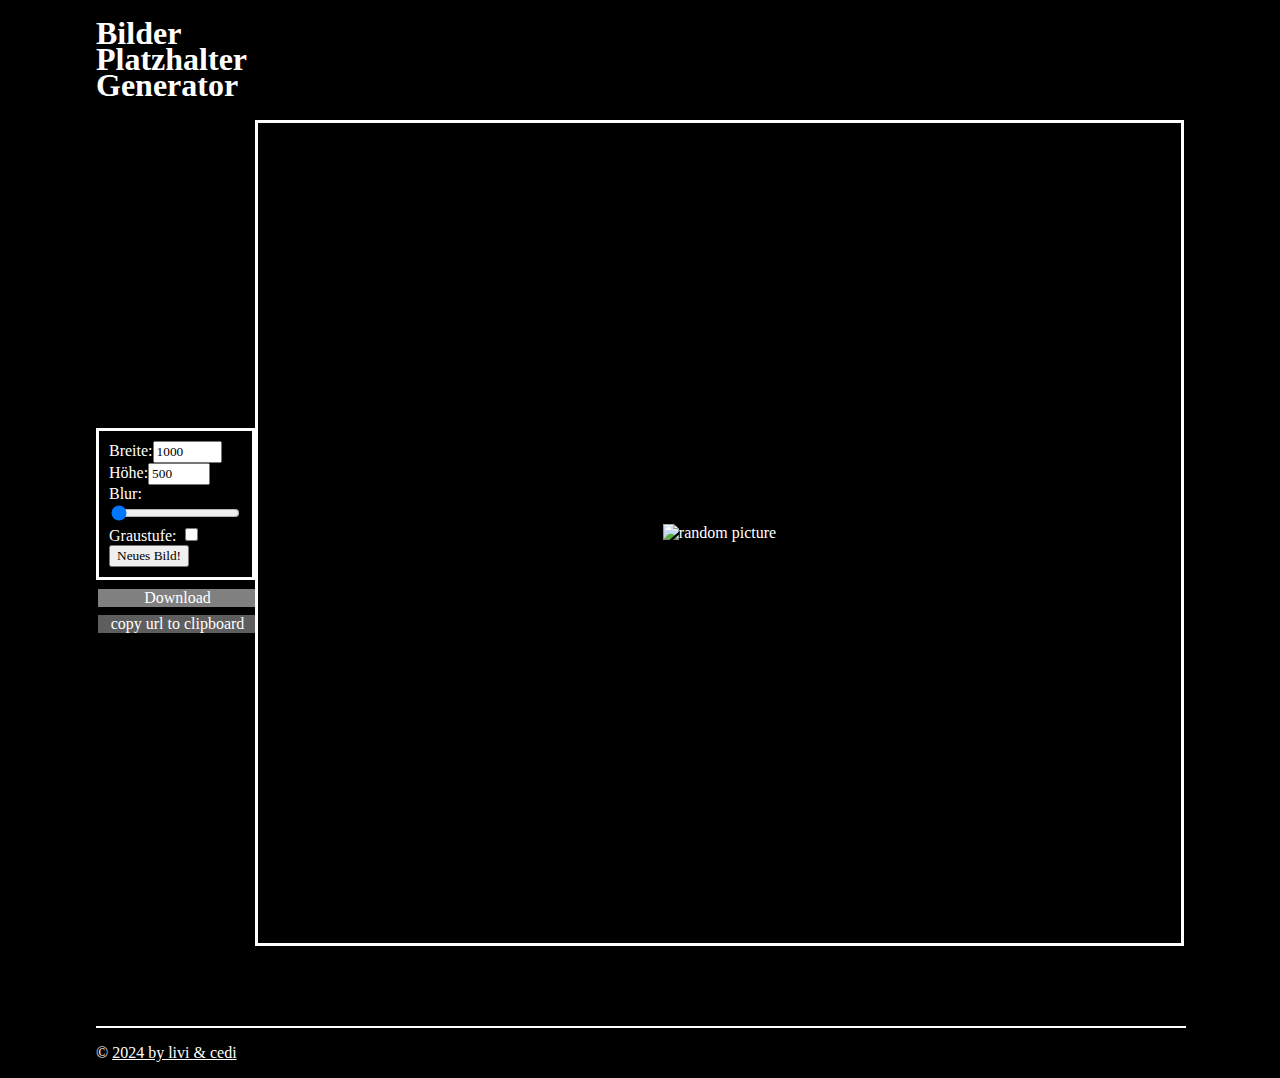
==== index.html @ 5efad349 "copy to clipboard button" ====
<!DOCTYPE html>
<html lang="de">
  <head>
    <meta charset="UTF-8" />
    <meta name="viewport" content="width=device-width, initial-scale=1.0" />
    <title>Fun Website</title>
    <link rel="stylesheet" href="https://use.typekit.net/ahv7wdw.css" />
    <link rel="stylesheet" href="styles/styles.css" />
    <link rel="stylesheet" href="styles/animations.css" />
  </head>
  <body>
    <header>
      <h1>Bilder<br />Platzhalter<br />Generator</h1>
    </header>
    <main>
      <!-- Bildfläche -->
      <section id="rahmen">
        <img src="" alt="random picture" id="image" />
      </section>
      <!-- Einstellungen -->
      <section>
        <div id="controls">
        <div>
          Breite:<input
            class="inputfiled"
            id="width"
            type="number"
            value="1000"
            min="100"
            max="1200"
          />
        </div>
        <div>
          Höhe:<input
            class="inputfiled"
            id="height"
            type="number"
            value="500"
            min="100"
            max="800"
          />
        </div>
        <div>
          Blur:<input
            id="range_blur"
            value="0"
            type="range"
            min="0"
            max="10"
            step="1"
          />
        </div>
        <div>Graustufe: <input id="grayscale" type="checkbox" /></div>
        <div><button id="refresh">Neues Bild!</button></div>
      </div>
      <div><a id="download" target="_blank" class="button" href="" download="dein bild">Download</a></div>
      <div><a id="copy" class="button" >copy url to clipboard</a></div>
    </main>
      </section>
    <section id="desciption"></section>
    <script src="js/script.js"></script>
    <footer>
      <hr style="width: 100%; border: 1px solid white" />
      <p>&copy; <a href="team.html">2024 by livi & cedi</a></p>
    </footer>
  </body>
</html>
---- styles/styles.css ----
body {
    margin: 0 auto;
    background-color: black;
    color: white;
    text-align: center;
    width: 85%;
}

*{
    font-family: logic-monospace, mono;
}

h1 {
    font-size: 2em;
    font-style: bold, normal;
    text-align: left;
    line-height: 80%
}

h2 {
    font-size: 1.5em;
}

main   {
    display: flex;
    flex-direction: row-reverse;
    justify-content: space-between;
    align-items: center;
}

#rahmen {
    border: 3px solid white;
    width: 1200px;
    height: 800px;
    align-content: center;
    padding: 10px;
}

#controls {
    border: 3px solid white;
    padding: 10px;
    text-align: left;
    margin-bottom: 5px;
}

#download {
    background-color: gray;
    color: white;
    text-align: center;
    text-decoration: none;
    width: 100%;
    display: inline-block;
    font-size: 16px;
    margin: 4px 2px;
    transition-property: transform, box-shadow;
    transition-duration: 500ms;
    transition-timing-function: ease-out;
}

#copy {
    background-color: rgb(94, 94, 94);
    color: white;
    text-align: center;
    text-decoration: none;
    width: 100%;
    display: inline-block;
    font-size: 16px;
    margin: 4px 2px;
    transition-property: transform, box-shadow;
    transition-duration: 500ms;
    transition-timing-function: ease-out;
}

footer {
    color: white;
    margin: 0 auto;
    text-align: left;
    position: fixed;
    bottom: 0;
    position: relative;
    margin-top: 80px;
}

footer a {
    color: white;
}

@media (max-width: 1200px) {
    body {
        background-color: orange;
    }
}

@media (max-width: 992px) {
    body {
        background-color: red;
    }
    
}

@media (max-width: 768px){
    body {
        background-color: lightsalmon;
    }
    
}

@media (max-width: 576px) {
    body {
        background-color: yellowgreen;
    }
}
---- styles/animations.css ----
/** TRANSITIONS **/
/* Button */
.button {
    background-color: gray;
    color: white;
    border: none;
    font-size: var(--font-size-h3);
    cursor: pointer;

    transition-property: transform, box-shadow;
    transition-duration: 500ms;
    transition-timing-function: ease-out;
}

.button:hover {
    transform: scale(1.1);
    background-color: gray;
    color: white;
    box-shadow: 0px 4px 4px 0px grey;


}

.button:active {
    transform: scale(0.9);
}

/** ANIMATIONEN **/
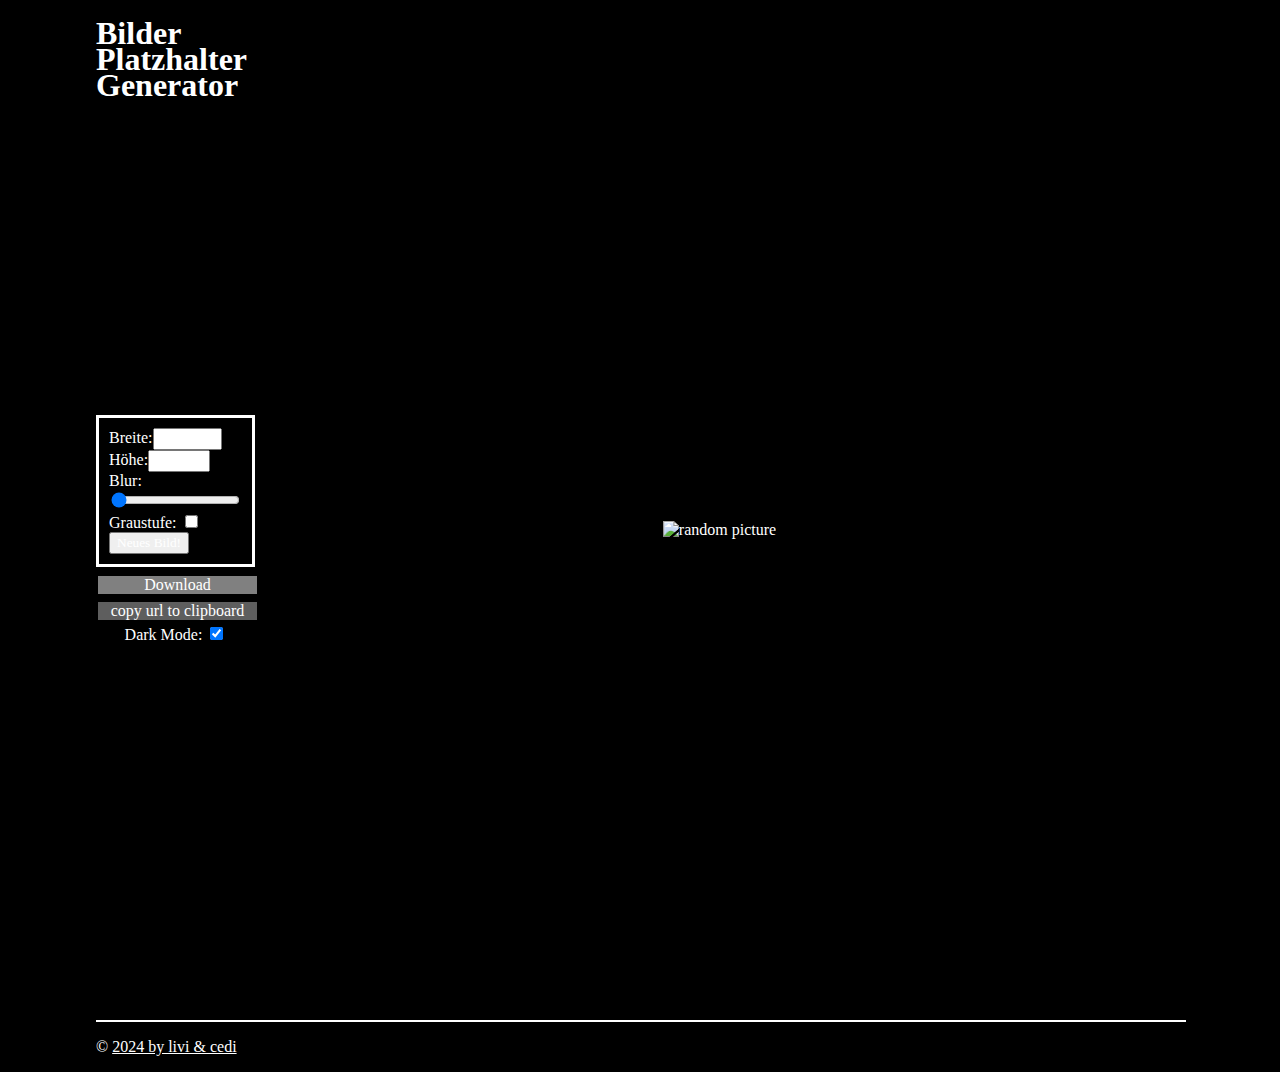
==== commit 00a99513: "CSS zusammengefügt" ====
--- a/index.html
+++ b/index.html
@@ -8,7 +8,7 @@
     <link rel="stylesheet" href="styles/styles.css" />
     <link rel="stylesheet" href="styles/animations.css" />
   </head>
-  <body>
+  <body class="home">
     <header>
       <h1>Bilder<br />Platzhalter<br />Generator</h1>
     </header>
@@ -55,13 +55,18 @@
       </div>
       <div><a id="download" target="_blank" class="button" href="" download="dein bild">Download</a></div>
       <div><a id="copy" class="button" >copy url to clipboard</a></div>
+      <div class="darkmode_toggle">
+            <label class="toggle-label" for="modeToggle">Dark Mode:</label>
+              <input type="checkbox" id="modeToggle" class="toggle-input" checked>
+       </div>
     </main>
       </section>
-    <section id="desciption"></section>
+    <footer>
+      <hr id="footerBorder"/>
+      <p id="copyIcon">&copy; <a id="teamLink" href="team.html">2024 by livi & cedi</a></p>
+    </footer>
     <script src="js/script.js"></script>
-    <footer>
-      <hr style="width: 100%; border: 1px solid white" />
-      <p>&copy; <a href="team.html">2024 by livi & cedi</a></p>
-    </footer>
+    <script src="js/colorMode.js"></script>
   </body>
+  
 </html>
--- a/styles/styles.css
+++ b/styles/styles.css
@@ -1,13 +1,20 @@
 body {
     margin: 0 auto;
+    transition: background-color 0.5s ease, color 0.5s ease;
     background-color: black;
     color: white;
     text-align: center;
     width: 85%;
 }
 
+body.light-mode {
+    background-color: white;
+    color: black;
+}
+
 *{
     font-family: logic-monospace, mono;
+    color: white;
 }
 
 h1 {
@@ -18,7 +25,22 @@
 }
 
 h2 {
+    font-size: 1em;
+    text-align: left;
+    font-weight: 100;
+}
+
+h3 {
     font-size: 1.5em;
+    text-align: left;
+}
+
+ul {
+    text-align: left;
+}
+
+p {
+    text-align: left;
 }
 
 main   {
@@ -29,7 +51,7 @@
 }
 
 #rahmen {
-    border: 3px solid white;
+    /* border: 3px solid white; */
     width: 1200px;
     height: 800px;
     align-content: center;
@@ -37,10 +59,16 @@
 }
 
 #controls {
-    border: 3px solid white;
+    border: 3px;
+    border-style: solid;
+    border-color: white;
     padding: 10px;
     text-align: left;
     margin-bottom: 5px;
+}
+
+.light-mode #controls {
+    border-color: black;
 }
 
 #download {
@@ -71,6 +99,33 @@
     transition-timing-function: ease-out;
 }
 
+  #footerBorder {
+    border: 1px;
+    border-style: solid;
+    border-color: white;
+    width: 100%;
+  }
+
+  .profil_blid {
+    width: 30%;
+    height: auto;
+    image-orientation: left;
+}
+
+#team {
+    display: flex;
+    justify-content: space-between;
+}
+
+.member {
+    flex: 0 1 48%;
+}
+
+.member img {
+    width: 100%;
+    height: auto;
+}
+
 footer {
     color: white;
     margin: 0 auto;
@@ -81,10 +136,15 @@
     margin-top: 80px;
 }
 
-footer a {
+footer a{
     color: white;
 }
 
+#copyIcon {
+    color: white;
+}
+
+/* ------------------------------------- Media queries */
 @media (max-width: 1200px) {
     body {
         background-color: orange;
@@ -95,12 +155,19 @@
     body {
         background-color: red;
     }
-    
 }
 
 @media (max-width: 768px){
     body {
         background-color: lightsalmon;
+        #team {
+            flex-direction: column;
+        }
+    
+        .member {
+            flex: 1 0 auto;
+            margin-bottom: 20px;
+        }
     }
     
 }
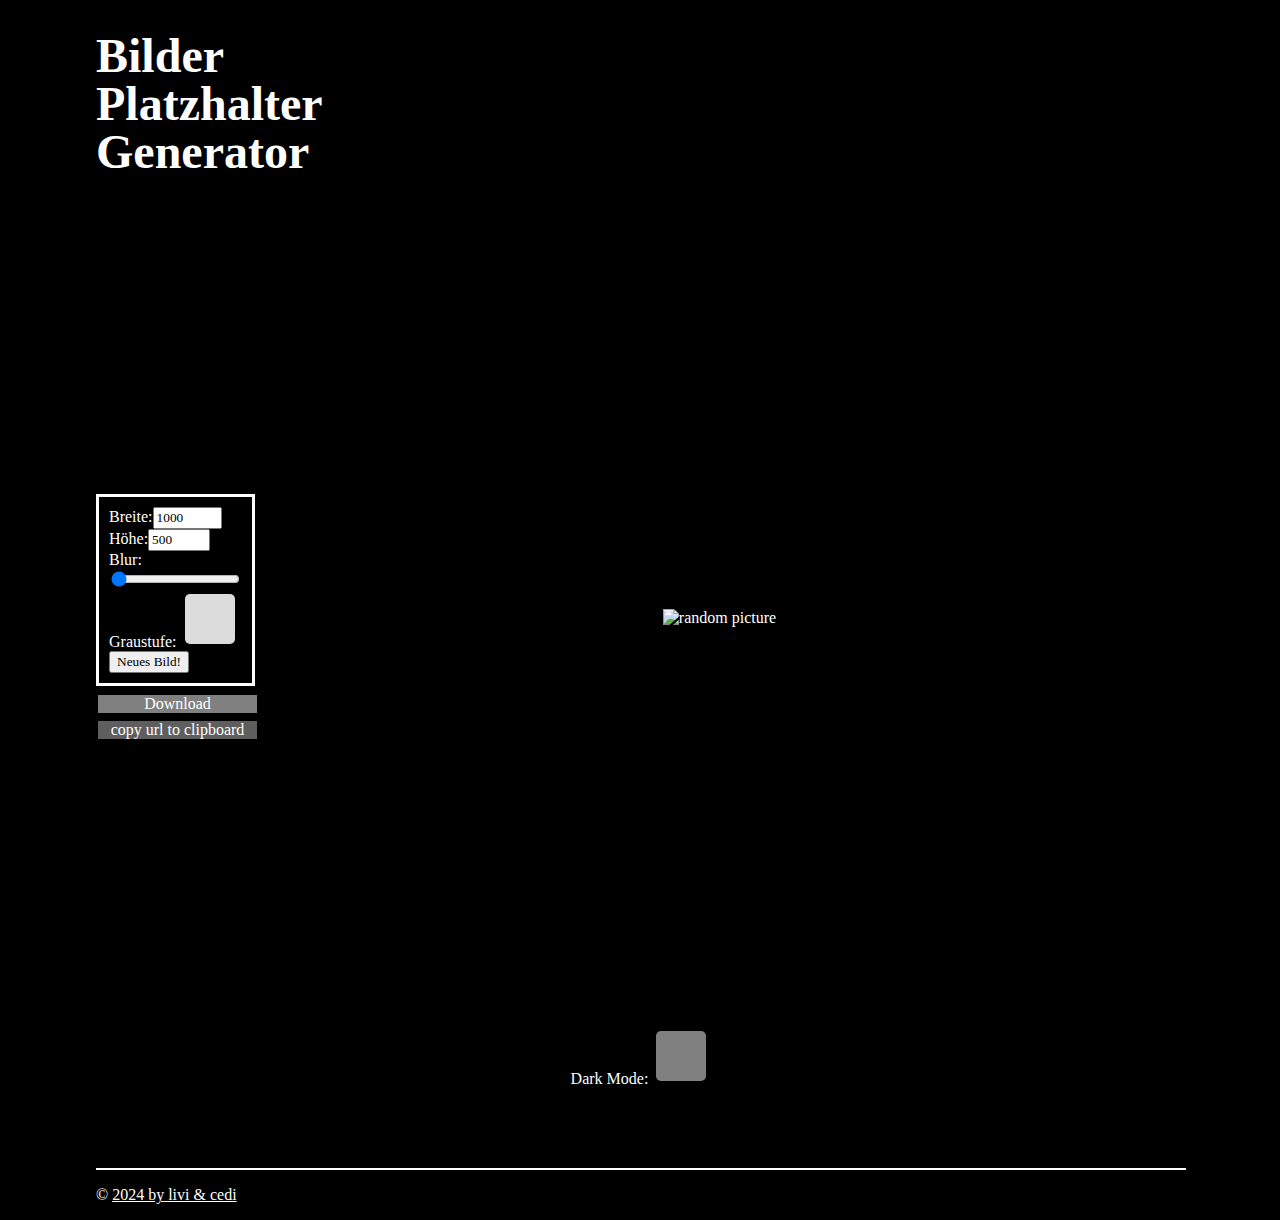
==== commit 86726d7f: "Versucht checkbox zu stylen" ====
--- a/index.html
+++ b/index.html
@@ -5,6 +5,7 @@
     <meta name="viewport" content="width=device-width, initial-scale=1.0" />
     <title>Fun Website</title>
     <link rel="stylesheet" href="https://use.typekit.net/ahv7wdw.css" />
+    <link rel="stylesheet" href="https://cdnjs.cloudflare.com/ajax/libs/font-awesome/6.5.2/css/all.min.css">
     <link rel="stylesheet" href="styles/styles.css" />
     <link rel="stylesheet" href="styles/animations.css" />
   </head>
@@ -55,12 +56,13 @@
       </div>
       <div><a id="download" target="_blank" class="button" href="" download="dein bild">Download</a></div>
       <div><a id="copy" class="button" >copy url to clipboard</a></div>
-      <div class="darkmode_toggle">
-            <label class="toggle-label" for="modeToggle">Dark Mode:</label>
-              <input type="checkbox" id="modeToggle" class="toggle-input" checked>
-       </div>
     </main>
       </section>
+      <div class="darkmode_toggle">
+        <label class="toggle-label" for="modeToggle">Dark Mode:</label>
+          <input type="checkbox" id="modeToggle" class="toggle-input" checked>
+   </div>
+      
     <footer>
       <hr id="footerBorder"/>
       <p id="copyIcon">&copy; <a id="teamLink" href="team.html">2024 by livi & cedi</a></p>
--- a/styles/styles.css
+++ b/styles/styles.css
@@ -14,14 +14,13 @@
 
 *{
     font-family: logic-monospace, mono;
-    color: white;
 }
 
 h1 {
-    font-size: 2em;
+    font-size: 3em;
     font-style: bold, normal;
     text-align: left;
-    line-height: 80%
+    line-height: 100%
 }
 
 h2 {
@@ -41,6 +40,23 @@
 
 p {
     text-align: left;
+}
+
+input[type="checkbox"] {
+    appearance: none;
+    -webkit-appearance: none;
+    height: 50px;
+    width: 50px;
+    background-color: gainsboro;
+    border-radius: 5px;
+    cursor: pointer;    
+}
+
+input[type="checkbox"]:checked {
+    font-size: 20px;
+    color: white;
+    background-color: gray;
+   
 }
 
 main   {
@@ -67,9 +83,27 @@
     margin-bottom: 5px;
 }
 
-.light-mode #controls {
+.light-mode #controls{
     border-color: black;
-}
+    color: black;
+}
+
+.light-mode #rahmen {
+    border-color: black;
+}
+
+.light-mode #teamLink {
+    color: black;
+} 
+
+.light-mode #footerBorder {
+   border-color: black;
+}
+
+.light-mode #copyIcon {
+    color: black;
+}
+
 
 #download {
     background-color: gray;
@@ -124,6 +158,11 @@
 .member img {
     width: 100%;
     height: auto;
+}
+
+#darkmode_toggle {
+    position: absolute;
+    bottom: 0;
 }
 
 footer {
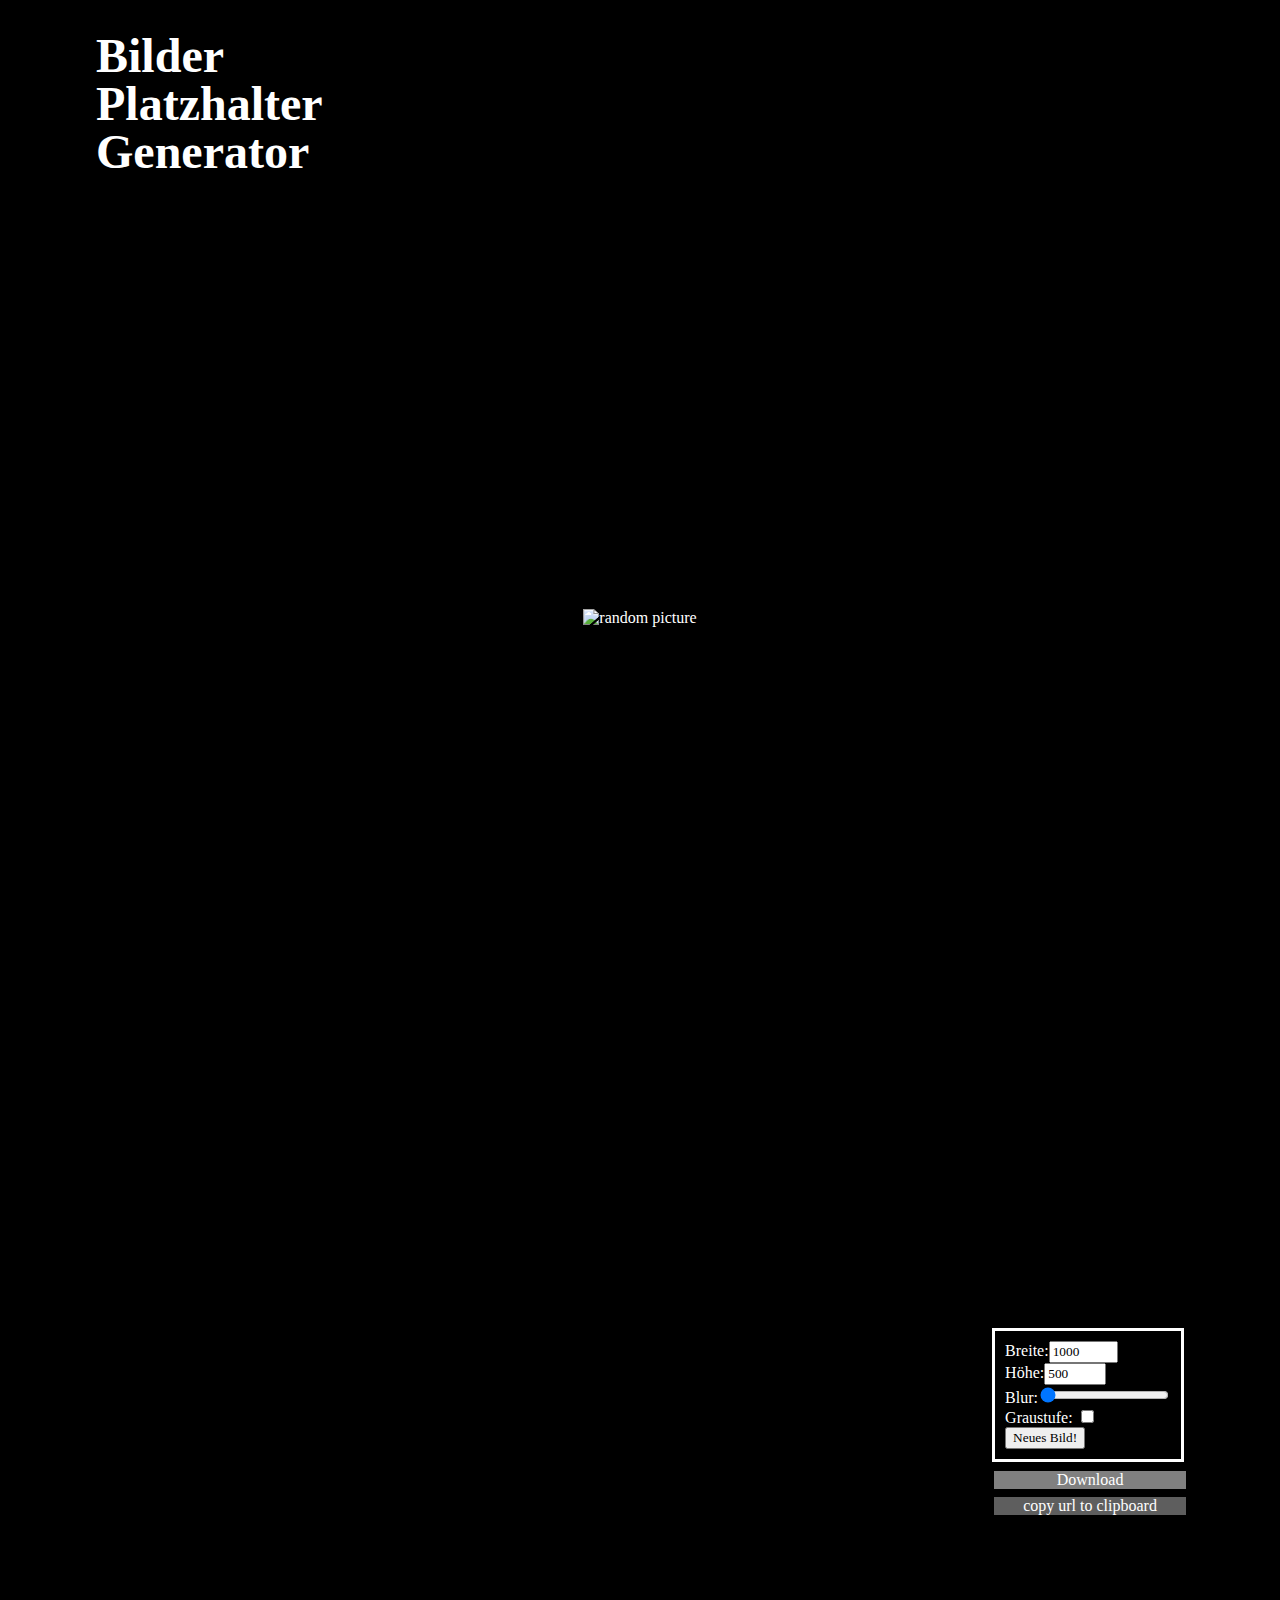
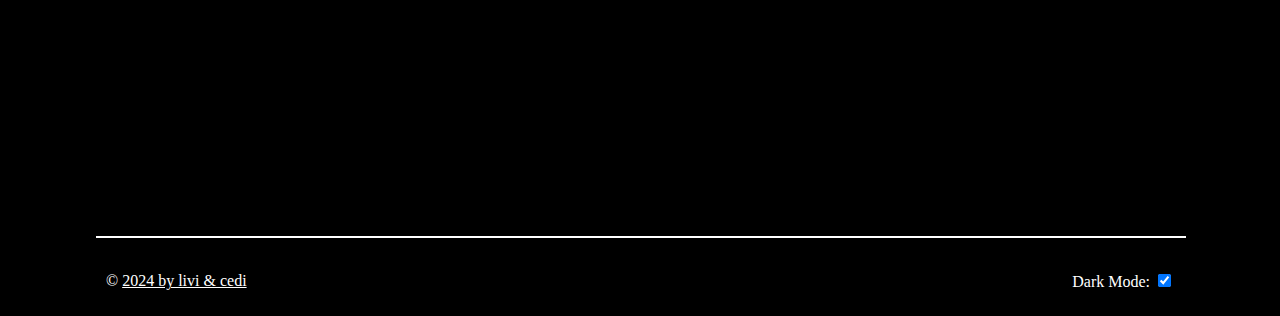
==== commit e85d7a5d: "position Dark Mode Switch" ====
--- a/index.html
+++ b/index.html
@@ -5,7 +5,10 @@
     <meta name="viewport" content="width=device-width, initial-scale=1.0" />
     <title>Fun Website</title>
     <link rel="stylesheet" href="https://use.typekit.net/ahv7wdw.css" />
-    <link rel="stylesheet" href="https://cdnjs.cloudflare.com/ajax/libs/font-awesome/6.5.2/css/all.min.css">
+    <link
+      rel="stylesheet"
+      href="https://cdnjs.cloudflare.com/ajax/libs/font-awesome/6.5.2/css/all.min.css"
+    />
     <link rel="stylesheet" href="styles/styles.css" />
     <link rel="stylesheet" href="styles/animations.css" />
   </head>
@@ -20,55 +23,75 @@
       </section>
       <!-- Einstellungen -->
       <section>
-        <div id="controls">
+        <section id="leftside">
+          <div id="container_controls">
+            <div id="controls">
+              <div>
+                Breite:<input
+                  class="inputfiled"
+                  id="width"
+                  type="number"
+                  value="1000"
+                  min="100"
+                  max="1200"
+                />
+              </div>
+              <div>
+                Höhe:<input
+                  class="inputfiled"
+                  id="height"
+                  type="number"
+                  value="500"
+                  min="100"
+                  max="800"
+                />
+              </div>
+              <div>
+                Blur:<input
+                  id="range_blur"
+                  value="0"
+                  type="range"
+                  min="0"
+                  max="10"
+                  step="1"
+                />
+              </div>
+              <div>Graustufe: <input id="grayscale" type="checkbox" /></div>
+              <div><button id="refresh">Neues Bild!</button></div>
+            </div>
+            <div>
+              <a
+                id="download"
+                target="_blank"
+                class="button"
+                href=""
+                download="dein bild"
+                >Download</a
+              >
+            </div>
+            <div><a id="copy" class="button">copy url to clipboard</a></div>
+          </div>
+        </section>
+      </section>
+    </main>
+
+    <footer>
+      <hr id="footerBorder" />
+      <div id="footer-container">
         <div>
-          Breite:<input
-            class="inputfiled"
-            id="width"
-            type="number"
-            value="1000"
-            min="100"
-            max="1200"
-          />
+          <p id="copyIcon">
+            &copy; <a id="teamLink" href="team.html">2024 by livi & cedi</a>
+          </p>
         </div>
-        <div>
-          Höhe:<input
-            class="inputfiled"
-            id="height"
-            type="number"
-            value="500"
-            min="100"
-            max="800"
-          />
+        <div class="darkmode_toggle">
+          <label id="toggle-text" class="toggle-label" for="modeToggle"
+            >Dark Mode:</label
+          >
+          <input type="checkbox" id="modeToggle" class="toggle-input" checked />
         </div>
-        <div>
-          Blur:<input
-            id="range_blur"
-            value="0"
-            type="range"
-            min="0"
-            max="10"
-            step="1"
-          />
-        </div>
-        <div>Graustufe: <input id="grayscale" type="checkbox" /></div>
-        <div><button id="refresh">Neues Bild!</button></div>
       </div>
-      <div><a id="download" target="_blank" class="button" href="" download="dein bild">Download</a></div>
-      <div><a id="copy" class="button" >copy url to clipboard</a></div>
-    </main>
-      </section>
-      <div class="darkmode_toggle">
-        <label class="toggle-label" for="modeToggle">Dark Mode:</label>
-          <input type="checkbox" id="modeToggle" class="toggle-input" checked>
-   </div>
-      
-    <footer>
-      <hr id="footerBorder"/>
-      <p id="copyIcon">&copy; <a id="teamLink" href="team.html">2024 by livi & cedi</a></p>
     </footer>
     <script src="js/script.js"></script>
     <script src="js/colorMode.js"></script>
   </body>
-  
 </html>
--- a/styles/styles.css
+++ b/styles/styles.css
@@ -42,28 +42,14 @@
     text-align: left;
 }
 
-input[type="checkbox"] {
-    appearance: none;
-    -webkit-appearance: none;
-    height: 50px;
-    width: 50px;
-    background-color: gainsboro;
-    border-radius: 5px;
-    cursor: pointer;    
-}
-
-input[type="checkbox"]:checked {
-    font-size: 20px;
-    color: white;
-    background-color: gray;
-   
-}
+
 
 main   {
     display: flex;
     flex-direction: row-reverse;
     justify-content: space-between;
     align-items: center;
+    flex-wrap: wrap;
 }
 
 #rahmen {
@@ -75,6 +61,7 @@
 }
 
 #controls {
+    margin-top: 300px;
     border: 3px;
     border-style: solid;
     border-color: white;
@@ -101,6 +88,10 @@
 }
 
 .light-mode #copyIcon {
+    color: black;
+}
+
+.light-mode #toggle-text {
     color: black;
 }
 
@@ -140,6 +131,13 @@
     width: 100%;
   }
 
+  #leftside {
+    height: 800px;
+    display: flex;
+    flex-direction: column;
+    justify-content: space-between;
+  }
+
   .profil_blid {
     width: 30%;
     height: auto;
@@ -161,18 +159,27 @@
 }
 
 #darkmode_toggle {
-    position: absolute;
-    bottom: 0;
+    display: flex;
+    justify-content: flex-end;
+    align-items: right;
+    text-align: right;
 }
 
 footer {
     color: white;
-    margin: 0 auto;
+    margin-top: 0px;
     text-align: left;
     position: fixed;
     bottom: 0;
     position: relative;
-    margin-top: 80px;
+}
+
+#footer-container {
+    display: flex;
+    justify-content: space-between;
+    align-items: center;
+    padding: 10px;
+
 }
 
 footer a{
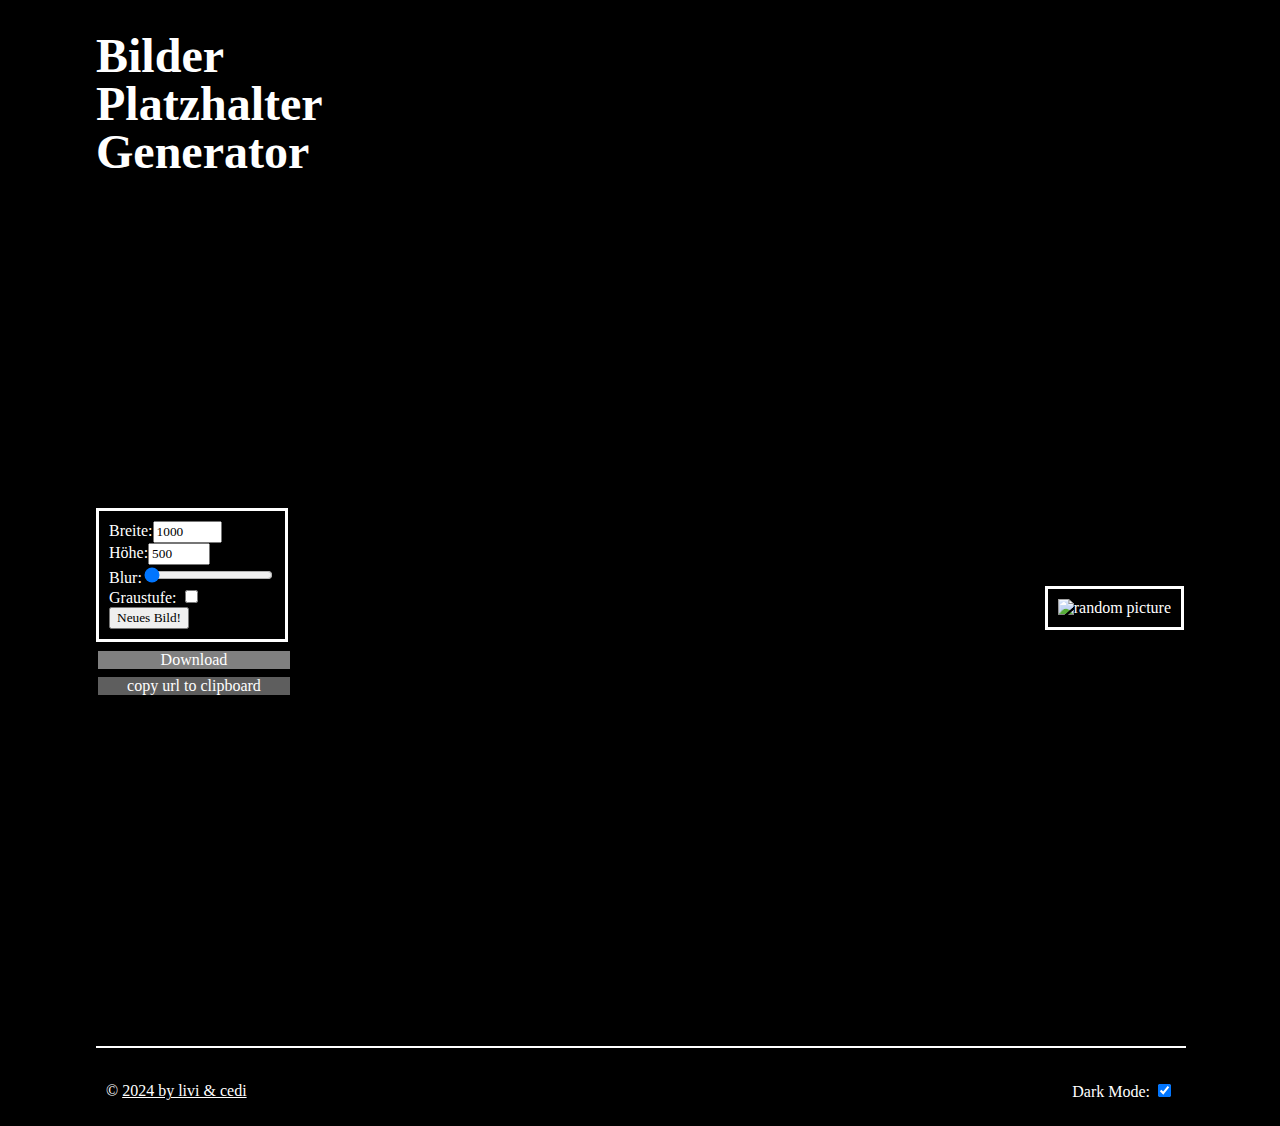
==== commit f8b32bf0: "responsive design" ====
--- a/index.html
+++ b/index.html
@@ -1,82 +1,47 @@
 <!DOCTYPE html>
 <html lang="de">
   <head>
-    <meta charset="UTF-8" />
-    <meta name="viewport" content="width=device-width, initial-scale=1.0" />
+    <meta charset="UTF-8">
+    <meta name="viewport" content="width=device-width, initial-scale=1.0">
     <title>Fun Website</title>
-    <link rel="stylesheet" href="https://use.typekit.net/ahv7wdw.css" />
-    <link
-      rel="stylesheet"
-      href="https://cdnjs.cloudflare.com/ajax/libs/font-awesome/6.5.2/css/all.min.css"
-    />
-    <link rel="stylesheet" href="styles/styles.css" />
-    <link rel="stylesheet" href="styles/animations.css" />
+    <link rel="stylesheet" href="https://use.typekit.net/ahv7wdw.css">
+    <link rel="stylesheet" href="styles/styles.css">
+    <link rel="stylesheet" href="styles/animations.css">
   </head>
   <body class="home">
     <header>
-      <h1>Bilder<br />Platzhalter<br />Generator</h1>
+      <h1>Bilder<br>Platzhalter<br>Generator</h1>
     </header>
     <main>
       <!-- Bildfläche -->
       <section id="rahmen">
-        <img src="" alt="random picture" id="image" />
+        <img src="" alt="random picture" id="image">
       </section>
       <!-- Einstellungen -->
-      <section>
         <section id="leftside">
           <div id="container_controls">
             <div id="controls">
               <div>
-                Breite:<input
-                  class="inputfiled"
-                  id="width"
-                  type="number"
-                  value="1000"
-                  min="100"
-                  max="1200"
-                />
+                Breite:<input class="inputfiled" id="width" type="number" value="1000" min="100" max="5000">
               </div>
               <div>
-                Höhe:<input
-                  class="inputfiled"
-                  id="height"
-                  type="number"
-                  value="500"
-                  min="100"
-                  max="800"
-                />
+                Höhe:<input class="inputfiled" id="height" type="number" value="500" min="100" max="34">
               </div>
               <div>
-                Blur:<input
-                  id="range_blur"
-                  value="0"
-                  type="range"
-                  min="0"
-                  max="10"
-                  step="1"
-                />
+                Blur:<input id="range_blur" value="0" type="range" min="0" max="10" step="1">
               </div>
-              <div>Graustufe: <input id="grayscale" type="checkbox" /></div>
+              <div>Graustufe: <input id="grayscale" type="checkbox"></div>
               <div><button id="refresh">Neues Bild!</button></div>
             </div>
             <div>
-              <a
-                id="download"
-                target="_blank"
-                class="button"
-                href=""
-                download="dein bild"
-                >Download</a
-              >
+              <a id="download" target="_blank" class="button" href="" download="dein bild">Download</a>
             </div>
             <div><a id="copy" class="button">copy url to clipboard</a></div>
           </div>
         </section>
-      </section>
     </main>
-
     <footer>
-      <hr id="footerBorder" />
+      <hr id="footerBorder">
       <div id="footer-container">
         <div>
           <p id="copyIcon">
@@ -84,10 +49,8 @@
           </p>
         </div>
         <div class="darkmode_toggle">
-          <label id="toggle-text" class="toggle-label" for="modeToggle"
-            >Dark Mode:</label
-          >
-          <input type="checkbox" id="modeToggle" class="toggle-input" checked />
+          <label id="toggle-text" class="toggle-label" for="modeToggle">Dark Mode:</label>
+          <input type="checkbox" id="modeToggle" class="toggle-input" checked>
         </div>
       </div>
     </footer>
--- a/styles/styles.css
+++ b/styles/styles.css
@@ -12,13 +12,12 @@
     color: black;
 }
 
-*{
+* {
     font-family: logic-monospace, mono;
 }
 
 h1 {
     font-size: 3em;
-    font-style: bold, normal;
     text-align: left;
     line-height: 100%
 }
@@ -44,20 +43,27 @@
 
 
 
-main   {
+main {
     display: flex;
     flex-direction: row-reverse;
     justify-content: space-between;
     align-items: center;
-    flex-wrap: wrap;
+    /* flex-wrap: wrap; */
 }
 
 #rahmen {
-    /* border: 3px solid white; */
-    width: 1200px;
-    height: 800px;
+    border: 3px solid white;
+    max-width: 1200px;
+    height: auto;
     align-content: center;
     padding: 10px;
+    margin-left: 50px;
+}
+
+#image {
+    object-fit: cover;
+    width: 100%;
+    height: 100%;
 }
 
 #controls {
@@ -70,7 +76,7 @@
     margin-bottom: 5px;
 }
 
-.light-mode #controls{
+.light-mode #controls {
     border-color: black;
     color: black;
 }
@@ -81,10 +87,10 @@
 
 .light-mode #teamLink {
     color: black;
-} 
+}
 
 .light-mode #footerBorder {
-   border-color: black;
+    border-color: black;
 }
 
 .light-mode #copyIcon {
@@ -124,24 +130,23 @@
     transition-timing-function: ease-out;
 }
 
-  #footerBorder {
+#footerBorder {
     border: 1px;
     border-style: solid;
     border-color: white;
     width: 100%;
-  }
-
-  #leftside {
+}
+
+#leftside {
     height: 800px;
     display: flex;
     flex-direction: column;
     justify-content: space-between;
-  }
-
-  .profil_blid {
+}
+
+.profil_blid {
     width: 30%;
     height: auto;
-    image-orientation: left;
 }
 
 #team {
@@ -161,7 +166,6 @@
 #darkmode_toggle {
     display: flex;
     justify-content: flex-end;
-    align-items: right;
     text-align: right;
 }
 
@@ -172,6 +176,7 @@
     position: fixed;
     bottom: 0;
     position: relative;
+    padding-top: 30px;
 }
 
 #footer-container {
@@ -182,7 +187,7 @@
 
 }
 
-footer a{
+footer a {
     color: white;
 }
 
@@ -191,40 +196,51 @@
 }
 
 /* ------------------------------------- Media queries */
+
+/* Tablet */
 @media (max-width: 1200px) {
     body {
         background-color: orange;
     }
-}
-
-@media (max-width: 992px) {
-    body {
-        background-color: red;
-    }
-}
-
-@media (max-width: 768px){
+
+    main {
+        flex-direction: column;
+    }
+
+    #rahmen {
+        margin-left: 0px;
+    }
+
+    #leftside {
+        height: auto;
+    }
+
+    #controls {
+        margin-top: 30px;
+        margin-bottom: 5px;
+    }
+
+}
+
+/* Phone */
+@media (max-width: 768px) {
     body {
         background-color: lightsalmon;
-        #team {
-            flex-direction: column;
-        }
-    
-        .member {
-            flex: 1 0 auto;
-            margin-bottom: 20px;
-        }
-    }
-    
-}
-
-@media (max-width: 576px) {
-    body {
-        background-color: yellowgreen;
-    }
-}
-
-
-
-
-
+        width: 100%;
+        margin-left: 10px;
+        margin-right: 10px;
+    }
+
+    h1 {
+        font-size: 2em;
+    }
+
+    #team {
+        flex-direction: column;
+    }
+
+    .member {
+        flex: 1 0 auto;
+        margin-bottom: 20px;
+    }
+}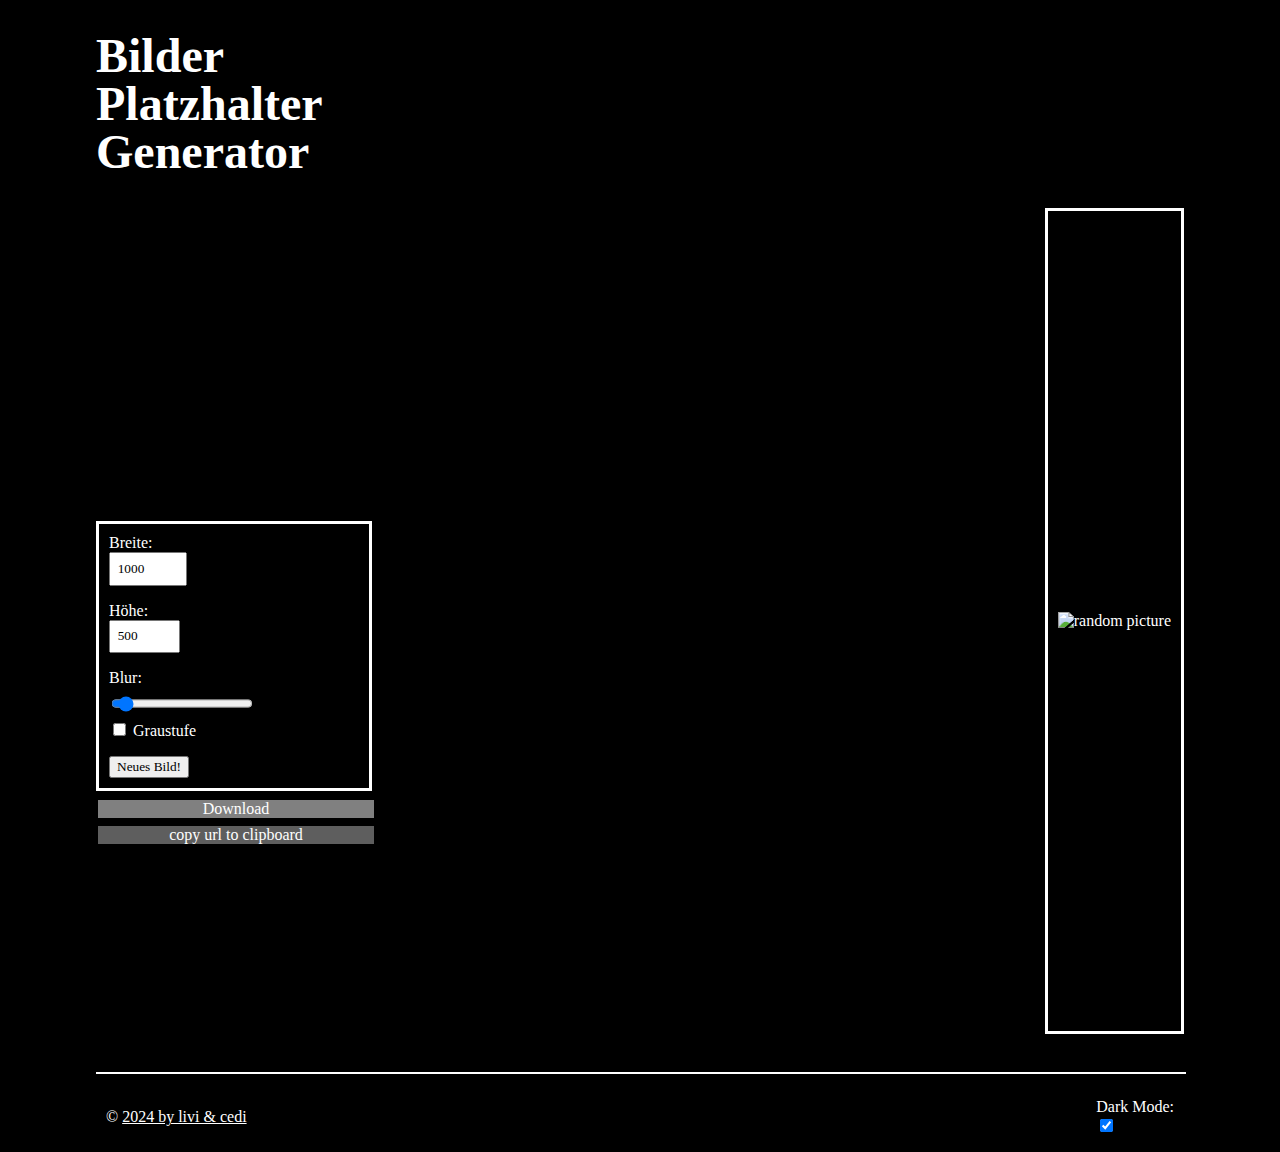
==== commit 82738a9e: "Controls stylen" ====
--- a/index.html
+++ b/index.html
@@ -21,22 +21,27 @@
         <section id="leftside">
           <div id="container_controls">
             <div id="controls">
-              <div>
-                Breite:<input class="inputfiled" id="width" type="number" value="1000" min="100" max="5000">
-              </div>
-              <div>
-                Höhe:<input class="inputfiled" id="height" type="number" value="500" min="100" max="34">
-              </div>
-              <div>
-                Blur:<input id="range_blur" value="0" type="range" min="0" max="10" step="1">
-              </div>
-              <div>Graustufe: <input id="grayscale" type="checkbox"></div>
-              <div><button id="refresh">Neues Bild!</button></div>
+            
+              <label for="width">Breite:</label>
+              <input class="inputfiled" id="width" type="number" value="1000" min="100" max="5000">
+              
+              <label for="height">Höhe:</label>
+              <input class="inputfiled" id="height" type="number" value="500" min="100" max="34">
+              
+              <label for="range_blur">Blur:</label>
+              <input id="range_blur" value="0" type="range" min="0" max="10" step="1">
+              
+              <input id="grayscale" type="checkbox">
+              <label for="grayscale">Graustufe</label>
+
+              <button id="refresh">Neues Bild!</button>
             </div>
             <div>
               <a id="download" target="_blank" class="button" href="" download="dein bild">Download</a>
             </div>
-            <div><a id="copy" class="button">copy url to clipboard</a></div>
+              <div>
+                <a id="copy" class="button">copy url to clipboard</a>
+              </div>
           </div>
         </section>
     </main>
--- a/styles/styles.css
+++ b/styles/styles.css
@@ -41,6 +41,30 @@
     text-align: left;
 }
 
+label {
+    display: block;
+    margin-top: 1em;
+}
+
+
+label:first-of-type {
+    margin-top: 0;
+}
+
+input {
+    padding: 0.5em;
+}
+
+input[type="checkbox"]+label {
+    display: inline-block;
+    margin-top: 0;
+    padding-bottom: 1em;
+}
+
+button {
+    display: block;
+}
+
 
 
 main {
@@ -54,14 +78,14 @@
 #rahmen {
     border: 3px solid white;
     max-width: 1200px;
-    height: auto;
+    height: 800px;
     align-content: center;
     padding: 10px;
     margin-left: 50px;
 }
 
 #image {
-    object-fit: cover;
+    object-fit: contain;
     width: 100%;
     height: 100%;
 }
@@ -69,11 +93,16 @@
 #controls {
     margin-top: 300px;
     border: 3px;
+    width: 250px;
     border-style: solid;
     border-color: white;
     padding: 10px;
     text-align: left;
     margin-bottom: 5px;
+}
+
+#range_blur {
+    display: block;
 }
 
 .light-mode #controls {
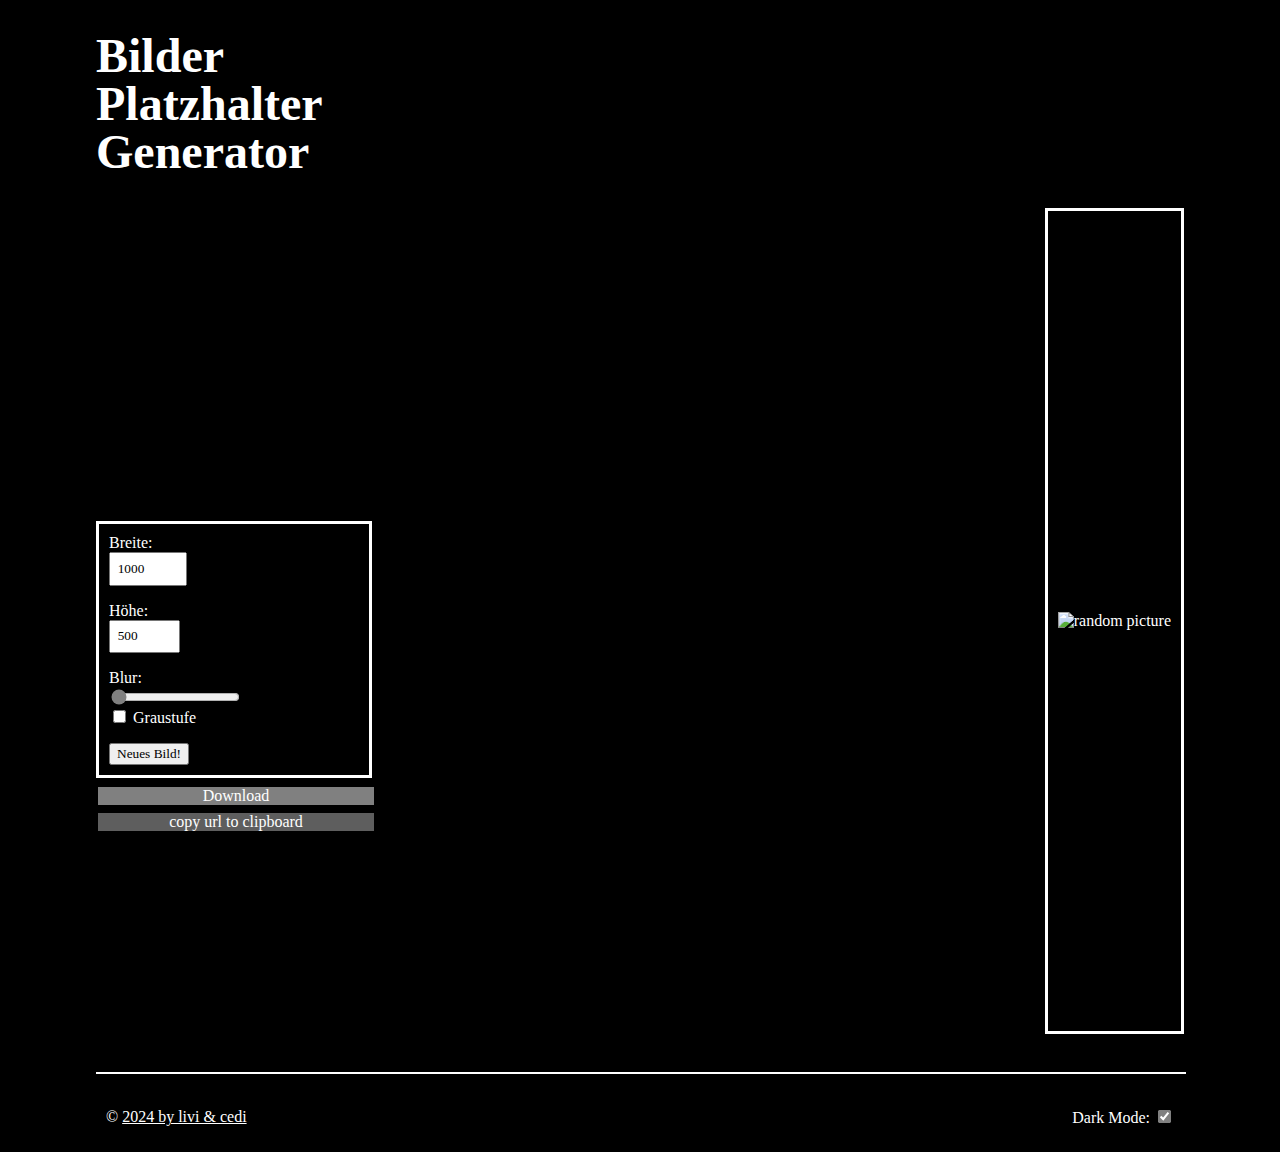
==== commit 2e0485b4: "styling nach meeting" ====
--- a/index.html
+++ b/index.html
@@ -11,6 +11,7 @@
   <body class="home">
     <header>
       <h1>Bilder<br>Platzhalter<br>Generator</h1>
+      </a>
     </header>
     <main>
       <!-- Bildfläche -->
@@ -29,9 +30,9 @@
               <input class="inputfiled" id="height" type="number" value="500" min="100" max="34">
               
               <label for="range_blur">Blur:</label>
-              <input id="range_blur" value="0" type="range" min="0" max="10" step="1">
+              <input class="range-switch" id="range_blur" value="0" type="range" min="0" max="10" step="1">
               
-              <input id="grayscale" type="checkbox">
+              <input class="checkbox-animation" id="grayscale" type="checkbox">
               <label for="grayscale">Graustufe</label>
 
               <button id="refresh">Neues Bild!</button>
@@ -55,7 +56,7 @@
         </div>
         <div class="darkmode_toggle">
           <label id="toggle-text" class="toggle-label" for="modeToggle">Dark Mode:</label>
-          <input type="checkbox" id="modeToggle" class="toggle-input" checked>
+          <input type="checkbox" id="modeToggle" class="toggle-input" checked >
         </div>
       </div>
     </footer>
--- a/styles/styles.css
+++ b/styles/styles.css
@@ -19,13 +19,17 @@
 h1 {
     font-size: 3em;
     text-align: left;
-    line-height: 100%
+    line-height: 100%;
 }
 
 h2 {
     font-size: 1em;
     text-align: left;
     font-weight: 100;
+}
+
+#back-to-home {
+    color: white;
 }
 
 h3 {
@@ -46,6 +50,14 @@
     margin-top: 1em;
 }
 
+#toggle-text {
+    display: inline !important;
+}
+
+#modeToggle {
+    display: inline !important;
+}
+
 
 label:first-of-type {
     margin-top: 0;
@@ -53,6 +65,12 @@
 
 input {
     padding: 0.5em;
+    accent-color: gray;
+
+}
+
+input[type="range"] {
+    padding: 0;
 }
 
 input[type="checkbox"]+label {
@@ -130,6 +148,10 @@
     color: black;
 }
 
+.light-mode #back-to-home {
+    color: black;
+}
+
 
 #download {
     background-color: gray;
@@ -256,8 +278,10 @@
     body {
         background-color: lightsalmon;
         width: 100%;
-        margin-left: 10px;
-        margin-right: 10px;
+    }
+
+    header {
+        margin-left: 25px;
     }
 
     h1 {
--- a/styles/animations.css
+++ b/styles/animations.css
@@ -8,7 +8,7 @@
     cursor: pointer;
 
     transition-property: transform, box-shadow;
-    transition-duration: 500ms;
+    transition-duration: 100ms;
     transition-timing-function: ease-out;
 }
 
@@ -16,7 +16,7 @@
     transform: scale(1.1);
     background-color: gray;
     color: white;
-    box-shadow: 0px 4px 4px 0px grey;
+    /* box-shadow: 0px 4px 4px 0px grey; */
 
 
 }
@@ -25,4 +25,77 @@
     transform: scale(0.9);
 }
 
+.range-switch {
+    background-color: gray;
+    color: white;
+    border: none;
+    font-size: var(--font-size-h3);
+    cursor: pointer;
+
+    transition-property: transform, box-shadow;
+    transition-duration: 100ms;
+    transition-timing-function: ease-out;
+}
+
+.range-switch:hover {
+    transform: scale(1.1);
+    background-color: gray;
+    color: white;
+    /* box-shadow: 0px 4px 4px 0px grey; */
+
+
+}
+
+.checkbox-animation {
+    background-color: gray;
+    color: white;
+    border: none;
+    font-size: var(--font-size-h3);
+    cursor: pointer;
+
+    transition-property: transform, box-shadow;
+    transition-duration: 100ms;
+    transition-timing-function: ease-out;
+}
+
+.checkbox-animation:hover {
+    transform: scale(1.5);
+    background-color: gray;
+    color: white;
+    /* box-shadow: 0px 4px 4px 0px grey; */
+
+
+}
+
+.checkbox-animation:active {
+    transform: scale(0.9);
+}
+
+.toggle-input {
+    background-color: gray;
+    color: white;
+    border: none;
+    font-size: var(--font-size-h3);
+    cursor: pointer;
+
+    transition-property: transform, box-shadow;
+    transition-duration: 100ms;
+    transition-timing-function: ease-out;
+}
+
+.toggle-input:hover {
+    transform: scale(1.5);
+    background-color: gray;
+    color: white;
+    /* box-shadow: 0px 4px 4px 0px grey; */
+
+
+}
+
+.toggle-input:active {
+    transform: scale(0.9);
+}
+
+
+
 /** ANIMATIONEN **/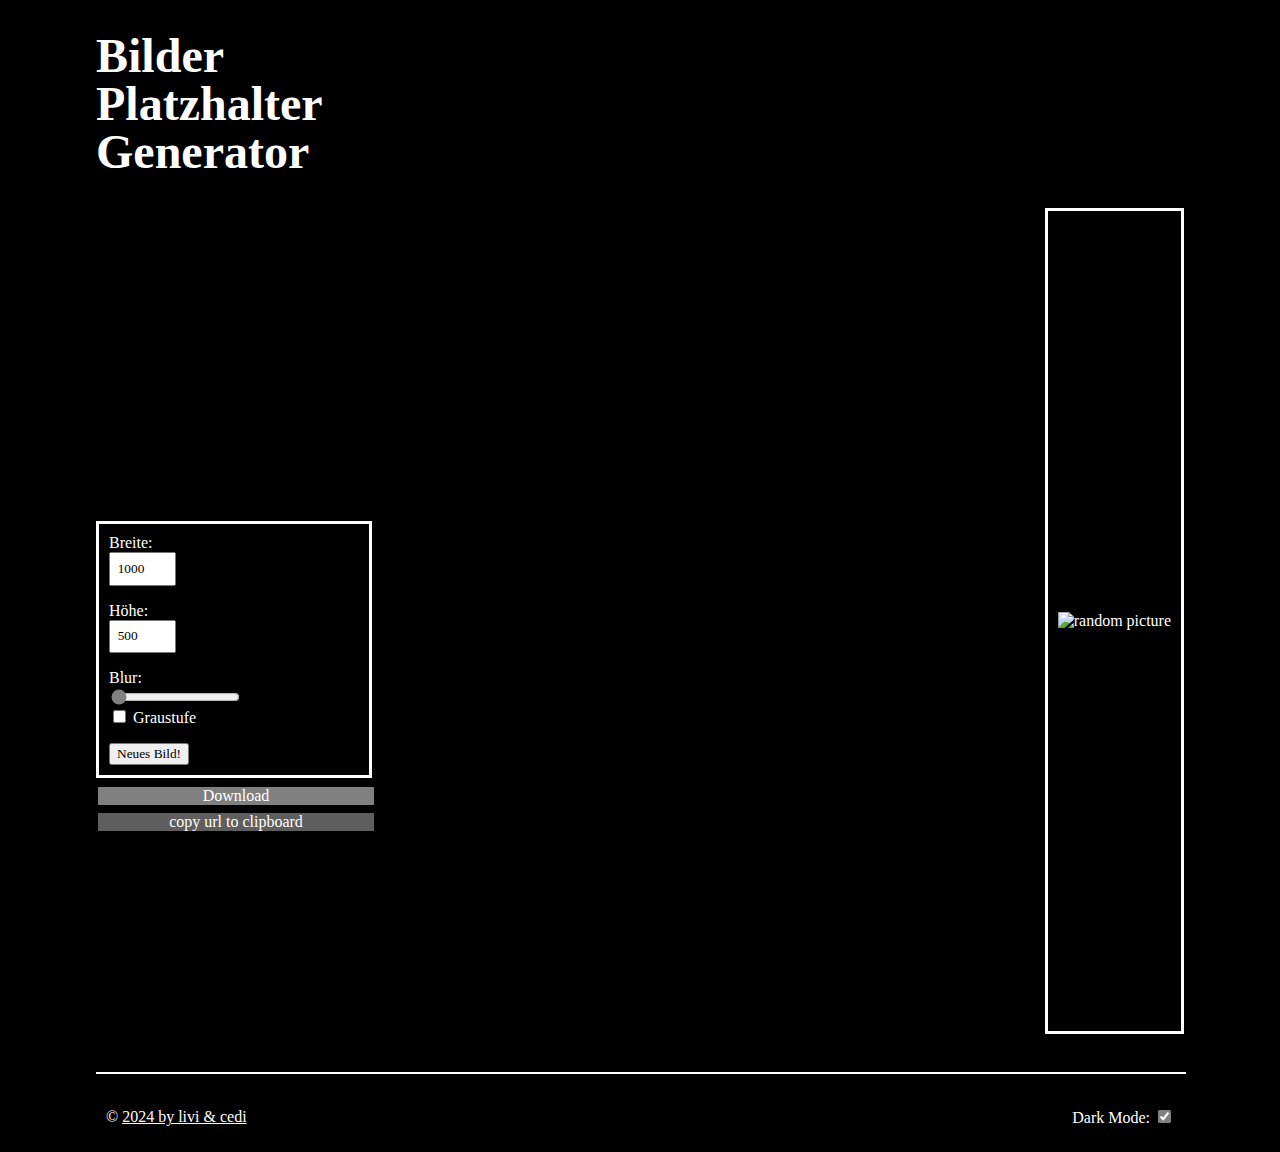
==== commit b64f70e3: "html und css validiert README update" ====
--- a/index.html
+++ b/index.html
@@ -3,7 +3,7 @@
   <head>
     <meta charset="UTF-8">
     <meta name="viewport" content="width=device-width, initial-scale=1.0">
-    <title>Fun Website</title>
+    <title>Bilder Generator</title>
     <link rel="stylesheet" href="https://use.typekit.net/ahv7wdw.css">
     <link rel="stylesheet" href="styles/styles.css">
     <link rel="stylesheet" href="styles/animations.css">
@@ -11,15 +11,14 @@
   <body class="home">
     <header>
       <h1>Bilder<br>Platzhalter<br>Generator</h1>
-      </a>
     </header>
     <main>
       <!-- Bildfläche -->
-      <section id="rahmen">
-        <img src="" alt="random picture" id="image">
-      </section>
+      <div id="rahmen">
+        <img src="test.jpg" alt="random picture" id="image">
+      </div>
       <!-- Einstellungen -->
-        <section id="leftside">
+        <div id="leftside">
           <div id="container_controls">
             <div id="controls">
             
@@ -35,7 +34,7 @@
               <input class="checkbox-animation" id="grayscale" type="checkbox">
               <label for="grayscale">Graustufe</label>
 
-              <button id="refresh">Neues Bild!</button>
+              <button class="refresh-animation" id="refresh">Neues Bild!</button>
             </div>
             <div>
               <a id="download" target="_blank" class="button" href="" download="dein bild">Download</a>
@@ -44,7 +43,7 @@
                 <a id="copy" class="button">copy url to clipboard</a>
               </div>
           </div>
-        </section>
+        </div>
     </main>
     <footer>
       <hr id="footerBorder">
--- a/styles/styles.css
+++ b/styles/styles.css
@@ -83,6 +83,10 @@
     display: block;
 }
 
+input[type="number"] {
+    width: 50px;
+}
+
 
 
 main {
@@ -90,7 +94,6 @@
     flex-direction: row-reverse;
     justify-content: space-between;
     align-items: center;
-    /* flex-wrap: wrap; */
 }
 
 #rahmen {
@@ -250,9 +253,6 @@
 
 /* Tablet */
 @media (max-width: 1200px) {
-    body {
-        background-color: orange;
-    }
 
     main {
         flex-direction: column;
@@ -276,7 +276,6 @@
 /* Phone */
 @media (max-width: 768px) {
     body {
-        background-color: lightsalmon;
         width: 100%;
     }
 
@@ -296,4 +295,8 @@
         flex: 1 0 auto;
         margin-bottom: 20px;
     }
+
+    .member-text {
+        margin-left: 25px;
+    }
 }--- a/styles/animations.css
+++ b/styles/animations.css
@@ -14,15 +14,11 @@
 
 .button:hover {
     transform: scale(1.1);
+    transition-duration: 50ms;
     background-color: gray;
     color: white;
     /* box-shadow: 0px 4px 4px 0px grey; */
 
-
-}
-
-.button:active {
-    transform: scale(0.9);
 }
 
 .range-switch {
@@ -42,8 +38,6 @@
     background-color: gray;
     color: white;
     /* box-shadow: 0px 4px 4px 0px grey; */
-
-
 }
 
 .checkbox-animation {
@@ -63,11 +57,12 @@
     background-color: gray;
     color: white;
     /* box-shadow: 0px 4px 4px 0px grey; */
-
-
 }
 
-.checkbox-animation:active {
+.checkbox-animation:active,
+.toggle-input:active,
+.refresh-animation:active,
+.button:active {
     transform: scale(0.9);
 }
 
@@ -92,10 +87,13 @@
 
 }
 
-.toggle-input:active {
-    transform: scale(0.9);
+.refresh-animation:hover {
+    transform: scale(1.1);
+    background-color: white;
+    color: black;
+    /* box-shadow: 0px 4px 4px 0px grey; */
+
+
 }
 
-
-
 /** ANIMATIONEN **/